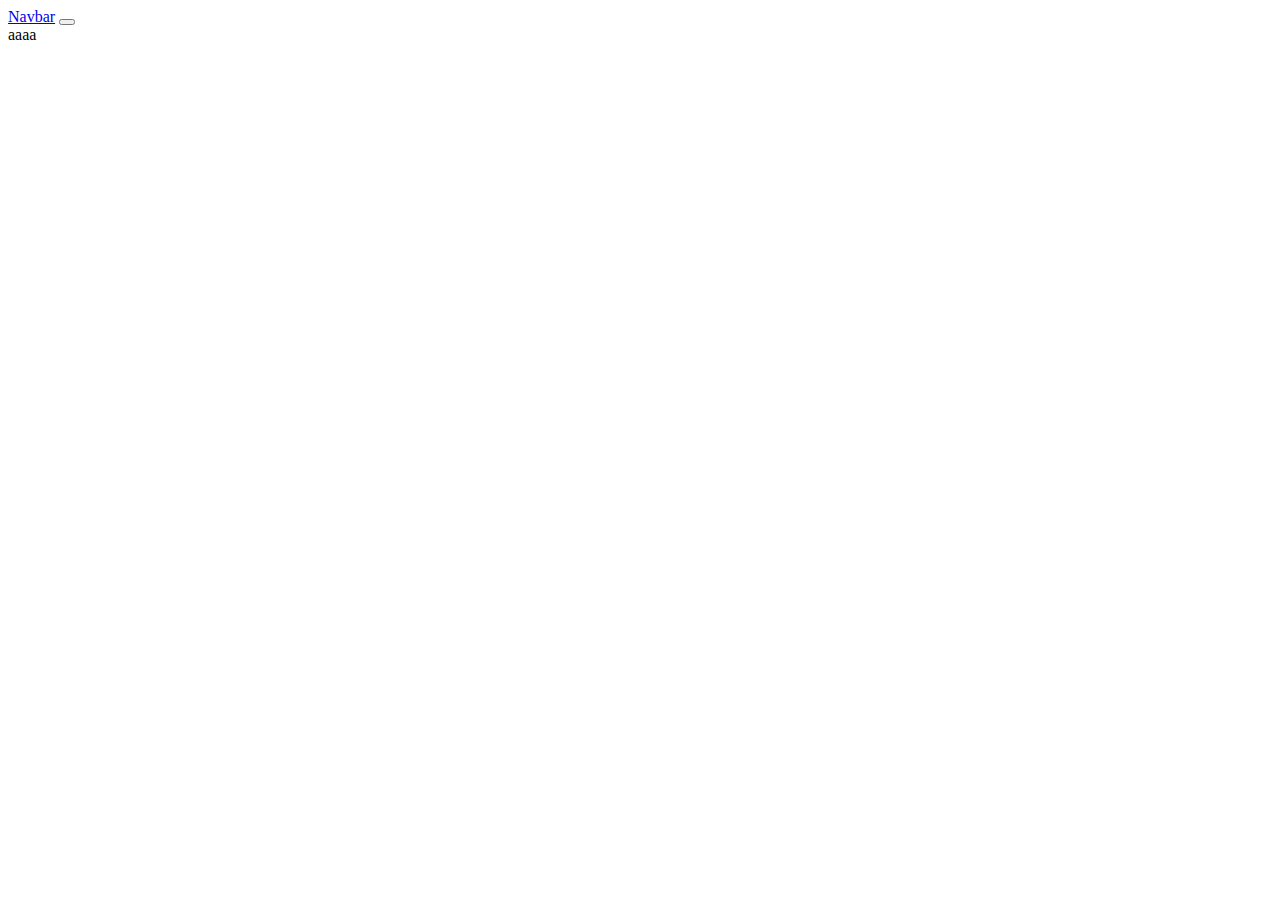
==== src/main/resources/templates/BaseViews/base.html @ 3576e946 "primera interaccion Branch Dev" ====
<!doctype html>
<html lang="en" xmlns:th="http://www.thymeleaf.org">
<head>
    <meta charset="UTF-8">
    <meta name="viewport"
          content="width=device-width, user-scalable=no, initial-scale=1.0, maximum-scale=1.0, minimum-scale=1.0">
    <meta http-equiv="X-UA-Compatible" content="ie=edge">
    <title>Document</title>
    <link rel="stylesheet" type="text/css" th:href="@{/webjars/bootstrap/5.1.3/css/bootstrap.min.css}">
</head>
<body>
    <div class="container-fluid p-0">
        <!--Cabecera                ------         -->
        <header>
            <nav class="navbar navbar-expand-lg navbar-light bg-light">
                <div class="container-fluid">
                    <a class="navbar-brand order-1" href="#">Navbar</a>
                    <button class="navbar-toggler" type="button" data-bs-toggle="collapse" data-bs-target="#navbarSupportedContent" aria-controls="navbarSupportedContent" aria-expanded="false" aria-label="Toggle navigation">
                        <span class="navbar-toggler-icon"></span>
                    </button>
                    <div class="collapse navbar-collapse order-3">
                        aaaa
                    </div>
                </div>
            </nav>
        </header>
    </div>
</body>
</html>
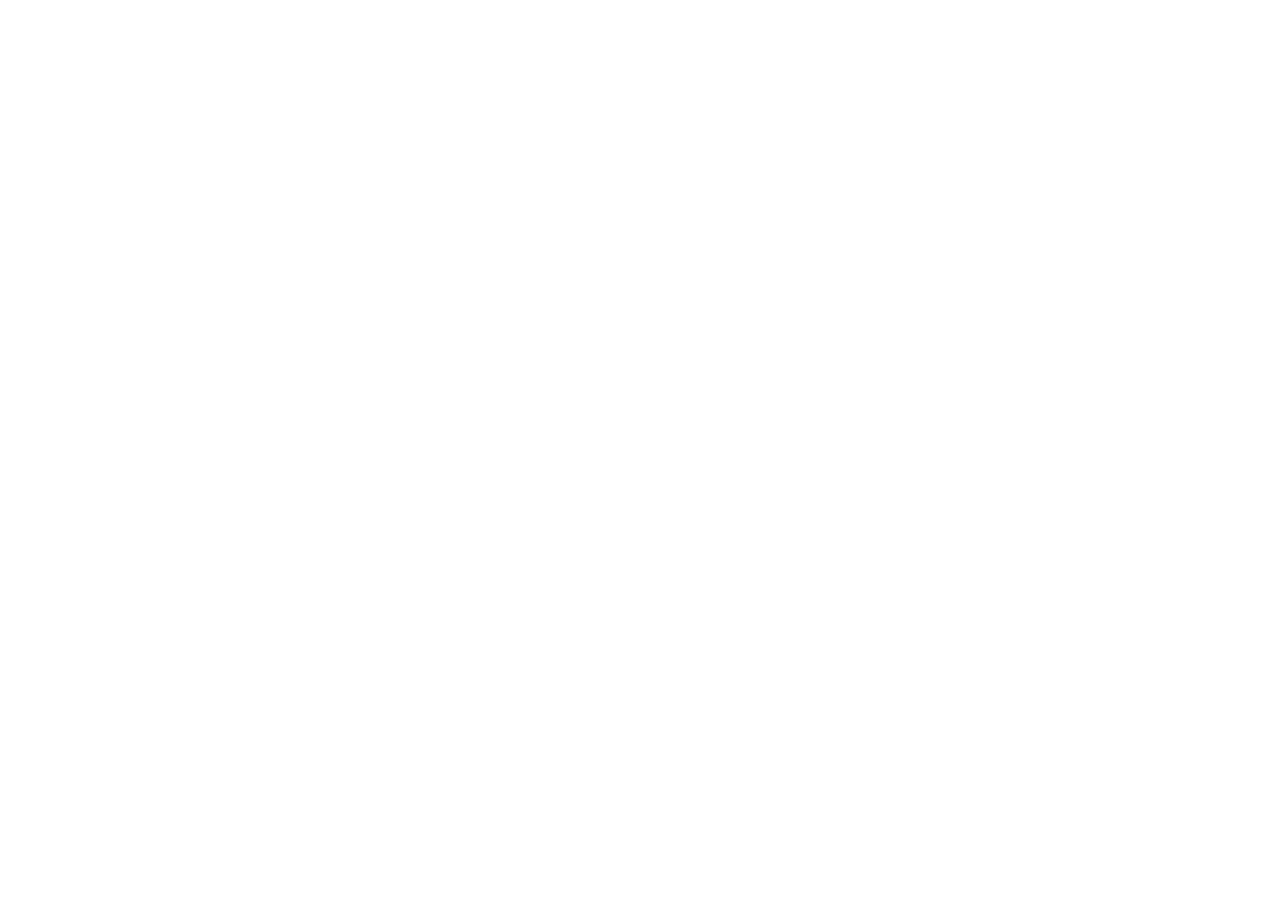
==== commit b8d88568: "nuevas clases agregadas, para hacer uso de las nuevas tablas creadas" ====
--- a/src/main/resources/templates/BaseViews/base.html
+++ b/src/main/resources/templates/BaseViews/base.html
@@ -1,29 +1,13 @@
-<!doctype html>
-<html lang="en" xmlns:th="http://www.thymeleaf.org">
-<head>
-    <meta charset="UTF-8">
-    <meta name="viewport"
-          content="width=device-width, user-scalable=no, initial-scale=1.0, maximum-scale=1.0, minimum-scale=1.0">
-    <meta http-equiv="X-UA-Compatible" content="ie=edge">
-    <title>Document</title>
-    <link rel="stylesheet" type="text/css" th:href="@{/webjars/bootstrap/5.1.3/css/bootstrap.min.css}">
-</head>
+<!DOCTYPE html>
+<html lang="en" xmlns:th="http://www.thymeleaf.org" xmlns:layout="http://www.ultraq.net.nz/thymeleaf/layout"
+      layout:decorate="BaseViews/baseAdm" xmlns:xsi="http://www.w3.org/2001/XMLSchema-instance"
+      xsi:schemaLocation="http://www.ultraq.net.nz/thymeleaf/layout ">
+
 <body>
-    <div class="container-fluid p-0">
-        <!--Cabecera                ------         -->
-        <header>
-            <nav class="navbar navbar-expand-lg navbar-light bg-light">
-                <div class="container-fluid">
-                    <a class="navbar-brand order-1" href="#">Navbar</a>
-                    <button class="navbar-toggler" type="button" data-bs-toggle="collapse" data-bs-target="#navbarSupportedContent" aria-controls="navbarSupportedContent" aria-expanded="false" aria-label="Toggle navigation">
-                        <span class="navbar-toggler-icon"></span>
-                    </button>
-                    <div class="collapse navbar-collapse order-3">
-                        aaaa
-                    </div>
-                </div>
-            </nav>
-        </header>
-    </div>
+<div layout:fragment="contenido">
+
+</div>
 </body>
-</html>+</html>
+
+
